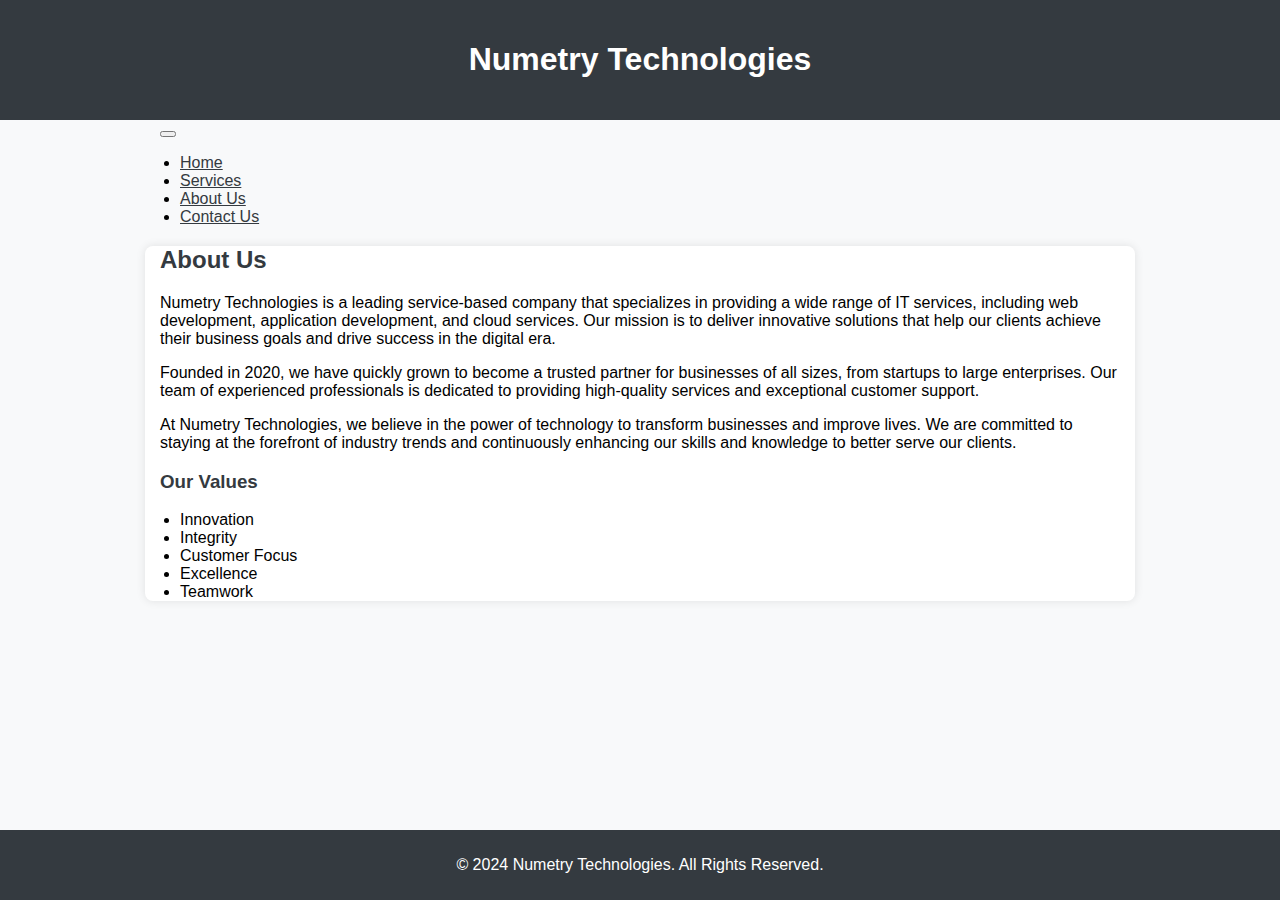
==== NavBarTask/aboutus.html @ 52aff3ee "Add files via upload" ====
<!DOCTYPE html>
<html lang="en">
<head>
    <meta charset="UTF-8">
    <meta name="viewport" content="width=device-width, initial-scale=1.0">
    <title>About Us</title>
    <link rel="stylesheet" href="https://cdn.jsdelivr.net/npm/bootstrap@4.1.3/dist/css/bootstrap.min.css" integrity="sha384-MCw98/SFnGE8fJT3GXwEOngsV7Zt27NXFoaoApmYm81iuXoPkFOJwJ8ERdknLPMO" crossorigin="anonymous">
    <link rel="stylesheet" href="css/styles.css">
</head>
<body>

<header>
    <div class="container">
        <h1>Numetry Technologies</h1>
    </div>
</header>

<nav class="navbar navbar-expand-md navbar-light bg-light sticky-top">
    <div class="container">
        <button class="navbar-toggler" type="button" data-toggle="collapse" data-target="#navbarNav" aria-controls="navbarNav" aria-expanded="false" aria-label="Toggle navigation">
            <span class="navbar-toggler-icon"></span>
        </button>
        <div class="collapse navbar-collapse" id="navbarNav">
            <ul class="navbar-nav ml-auto">
                <li class="nav-item">
                    <a class="nav-link" href="index.html">Home</a>
                </li>
                <li class="nav-item">
                    <a class="nav-link" href="services.html">Services</a>
                </li>
                <li class="nav-item">
                    <a class="nav-link active" href="aboutus.html">About Us</a>
                </li>
                <li class="nav-item">
                    <a class="nav-link" href="contactus.html">Contact Us</a>
                </li>
            </ul>
        </div>
    </div>
</nav>

<main class="container">
    <div class="content">
        <h2>About Us</h2>
        <p>Numetry Technologies is a leading service-based company that specializes in providing a wide range of IT services, including web development, application development, and cloud services. Our mission is to deliver innovative solutions that help our clients achieve their business goals and drive success in the digital era.</p>
        <p>Founded in 2020, we have quickly grown to become a trusted partner for businesses of all sizes, from startups to large enterprises. Our team of experienced professionals is dedicated to providing high-quality services and exceptional customer support.</p>
        <p>At Numetry Technologies, we believe in the power of technology to transform businesses and improve lives. We are committed to staying at the forefront of industry trends and continuously enhancing our skills and knowledge to better serve our clients.</p>
        <h3>Our Values</h3>
        <ul>
            <li>Innovation</li>
            <li>Integrity</li>
            <li>Customer Focus</li>
            <li>Excellence</li>
            <li>Teamwork</li>
        </ul>
    </div>
</main>

<footer>
    <div class="container">
        <p>&copy; 2024 Numetry Technologies. All Rights Reserved.</p>
    </div>
</footer>

<script src="https://code.jquery.com/jquery-3.3.1.slim.min.js" integrity="sha384-q8i/X+965DzO0rT7abK41JStQIAqVgRVzpbzo5smXKp4YfRvH+8abtTE1Pi6jizo" crossorigin="anonymous"></script>
<script src="https://cdn.jsdelivr.net/npm/popper.js@1.14.3/dist/umd/popper.min.js" integrity="sha384-ZMP7rVo3mIykV+2+9J3UJ46jBk0WLaUAdn689aCwoqbBJiSnjAK/l8WvCWPIPm49" crossorigin="anonymous"></script>
<script src="https://cdn.jsdelivr.net/npm/bootstrap@4.1.3/dist/js/bootstrap.min.js" integrity="sha384-ChfqqxuZUCnJSK3+MXmPNIyE6ZbWh2IMqE241rYiqJxyMiZ6OW/JmZQ5stwEULTy" crossorigin="anonymous"></script>
</body>
</html>
---- NavBarTask/css/styles.css ----
body {
    font-family: Arial, sans-serif;
    background-color: #f8f9fa;
    margin: 0;
    padding: 0;
}

header {
    background-color: #343a40;
    color: white;
    padding: 20px 0;
    text-align: center;
    position: sticky;
    top: 0;
    z-index: 1000;
    width: 100%;
}

.navbar {
    margin-bottom: 20px;
}

.navbar-nav .nav-item .nav-link {
    color: #343a40;
}

.navbar-nav .nav-item .nav-link:hover,
.navbar-nav .nav-item.active .nav-link {
    color: #007bff;
}

main {
    background-color: white;
    padding: 20px;
    border-radius: 8px;
    box-shadow: 0 0 10px rgba(0, 0, 0, 0.1);
    margin-bottom: 60px; /* Ensure footer does not overlap content */
}

h2 {
    color: #343a40;
    margin-top: 0;
}

h3 {
    color: #343a40;
}

ul {
    list-style-type: disc;
    padding-left: 20px;
}

footer {
    background-color: #343a40;
    color: white;
    padding: 10px 0;
    text-align: center;
    width: 100%;
    position: fixed;
    bottom: 0;
    left: 0;
    z-index: 1000;
}

.container {
    max-width: 960px;
    margin: auto;
    padding: 0 15px;
}

.row {
    margin-bottom: 20px;
}

.row .col-md-4 {
    margin-bottom: 20px;
}

.content {
    margin-bottom: 60px;
}

@media (max-width: 576px) {
    header, footer {
        padding: 15px 0;
    }
    main {
        padding: 15px;
    }
}
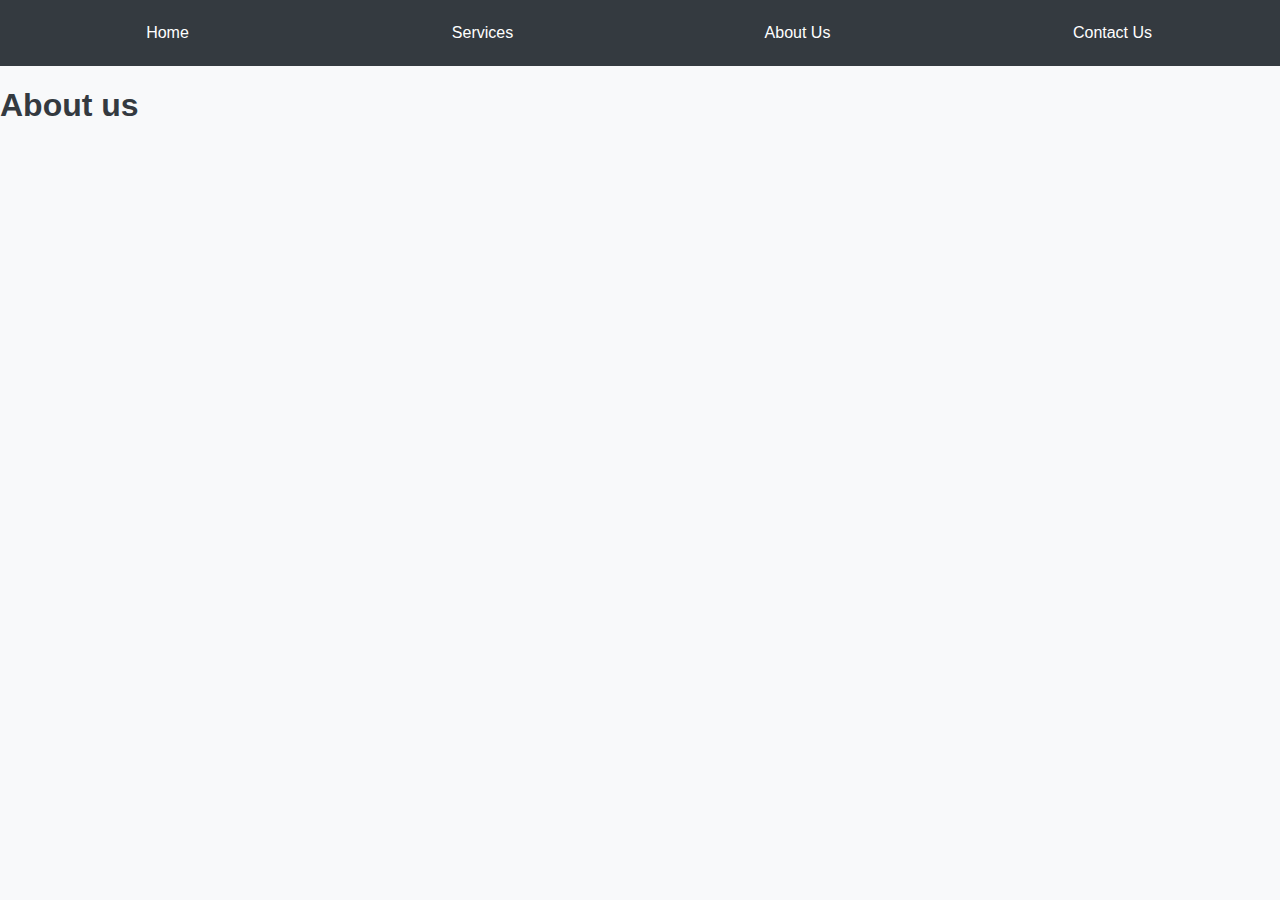
==== commit 919d57de: "Add files via upload" ====
--- a/NavBarTask/aboutus.html
+++ b/NavBarTask/aboutus.html
@@ -3,65 +3,22 @@
 <head>
     <meta charset="UTF-8">
     <meta name="viewport" content="width=device-width, initial-scale=1.0">
-    <title>About Us</title>
+    <title>Services</title>
     <link rel="stylesheet" href="https://cdn.jsdelivr.net/npm/bootstrap@4.1.3/dist/css/bootstrap.min.css" integrity="sha384-MCw98/SFnGE8fJT3GXwEOngsV7Zt27NXFoaoApmYm81iuXoPkFOJwJ8ERdknLPMO" crossorigin="anonymous">
     <link rel="stylesheet" href="css/styles.css">
 </head>
 <body>
 
-<header>
-    <div class="container">
-        <h1>Numetry Technologies</h1>
-    </div>
-</header>
-
-<nav class="navbar navbar-expand-md navbar-light bg-light sticky-top">
-    <div class="container">
-        <button class="navbar-toggler" type="button" data-toggle="collapse" data-target="#navbarNav" aria-controls="navbarNav" aria-expanded="false" aria-label="Toggle navigation">
-            <span class="navbar-toggler-icon"></span>
-        </button>
-        <div class="collapse navbar-collapse" id="navbarNav">
-            <ul class="navbar-nav ml-auto">
-                <li class="nav-item">
-                    <a class="nav-link" href="index.html">Home</a>
-                </li>
-                <li class="nav-item">
-                    <a class="nav-link" href="services.html">Services</a>
-                </li>
-                <li class="nav-item">
-                    <a class="nav-link active" href="aboutus.html">About Us</a>
-                </li>
-                <li class="nav-item">
-                    <a class="nav-link" href="contactus.html">Contact Us</a>
-                </li>
-            </ul>
-        </div>
-    </div>
-</nav>
-
-<main class="container">
-    <div class="content">
-        <h2>About Us</h2>
-        <p>Numetry Technologies is a leading service-based company that specializes in providing a wide range of IT services, including web development, application development, and cloud services. Our mission is to deliver innovative solutions that help our clients achieve their business goals and drive success in the digital era.</p>
-        <p>Founded in 2020, we have quickly grown to become a trusted partner for businesses of all sizes, from startups to large enterprises. Our team of experienced professionals is dedicated to providing high-quality services and exceptional customer support.</p>
-        <p>At Numetry Technologies, we believe in the power of technology to transform businesses and improve lives. We are committed to staying at the forefront of industry trends and continuously enhancing our skills and knowledge to better serve our clients.</p>
-        <h3>Our Values</h3>
-        <ul>
-            <li>Innovation</li>
-            <li>Integrity</li>
-            <li>Customer Focus</li>
-            <li>Excellence</li>
-            <li>Teamwork</li>
-        </ul>
-    </div>
-</main>
-
-<footer>
-    <div class="container">
-        <p>&copy; 2024 Numetry Technologies. All Rights Reserved.</p>
-    </div>
-</footer>
-
+<div class="navbar">
+    <a href="index.html">Home</a>
+    <a href="services.html">Services</a>
+    <a href="aboutus.html">About Us</a>
+    <a href="contactus.html">Contact Us</a>
+</div>
+<div>
+    <h1>About us</h1>
+    
+</div>
 <script src="https://code.jquery.com/jquery-3.3.1.slim.min.js" integrity="sha384-q8i/X+965DzO0rT7abK41JStQIAqVgRVzpbzo5smXKp4YfRvH+8abtTE1Pi6jizo" crossorigin="anonymous"></script>
 <script src="https://cdn.jsdelivr.net/npm/popper.js@1.14.3/dist/umd/popper.min.js" integrity="sha384-ZMP7rVo3mIykV+2+9J3UJ46jBk0WLaUAdn689aCwoqbBJiSnjAK/l8WvCWPIPm49" crossorigin="anonymous"></script>
 <script src="https://cdn.jsdelivr.net/npm/bootstrap@4.1.3/dist/js/bootstrap.min.js" integrity="sha384-ChfqqxuZUCnJSK3+MXmPNIyE6ZbWh2IMqE241rYiqJxyMiZ6OW/JmZQ5stwEULTy" crossorigin="anonymous"></script>
--- a/NavBarTask/css/styles.css
+++ b/NavBarTask/css/styles.css
@@ -1,91 +1,42 @@
 body {
     font-family: Arial, sans-serif;
-    background-color: #f8f9fa;
     margin: 0;
     padding: 0;
-}
-
-header {
-    background-color: #343a40;
-    color: white;
-    padding: 20px 0;
-    text-align: center;
-    position: sticky;
-    top: 0;
-    z-index: 1000;
-    width: 100%;
+    background-color: #f8f9fa;
 }
 
 .navbar {
-    margin-bottom: 20px;
+    display: flex;
+    background-color: #343a40;
+    padding: 10px;
 }
 
-.navbar-nav .nav-item .nav-link {
+.navbar a {
+    color: white;
+    text-align: center;
+    padding: 14px 20px;
+    text-decoration: none;
+    flex: 1;
+}
+
+.navbar a:hover {
+    background-color: #495057;
+    color: white;
+}
+
+.navbar a.active {
+    background-color: #007bff;
+    color: white;
+}
+
+.content {
+    padding: 20px;
+}
+
+h1 {
     color: #343a40;
 }
 
-.navbar-nav .nav-item .nav-link:hover,
-.navbar-nav .nav-item.active .nav-link {
-    color: #007bff;
+p {
+    color: #6c757d;
 }
-
-main {
-    background-color: white;
-    padding: 20px;
-    border-radius: 8px;
-    box-shadow: 0 0 10px rgba(0, 0, 0, 0.1);
-    margin-bottom: 60px; /* Ensure footer does not overlap content */
-}
-
-h2 {
-    color: #343a40;
-    margin-top: 0;
-}
-
-h3 {
-    color: #343a40;
-}
-
-ul {
-    list-style-type: disc;
-    padding-left: 20px;
-}
-
-footer {
-    background-color: #343a40;
-    color: white;
-    padding: 10px 0;
-    text-align: center;
-    width: 100%;
-    position: fixed;
-    bottom: 0;
-    left: 0;
-    z-index: 1000;
-}
-
-.container {
-    max-width: 960px;
-    margin: auto;
-    padding: 0 15px;
-}
-
-.row {
-    margin-bottom: 20px;
-}
-
-.row .col-md-4 {
-    margin-bottom: 20px;
-}
-
-.content {
-    margin-bottom: 60px;
-}
-
-@media (max-width: 576px) {
-    header, footer {
-        padding: 15px 0;
-    }
-    main {
-        padding: 15px;
-    }
-}
